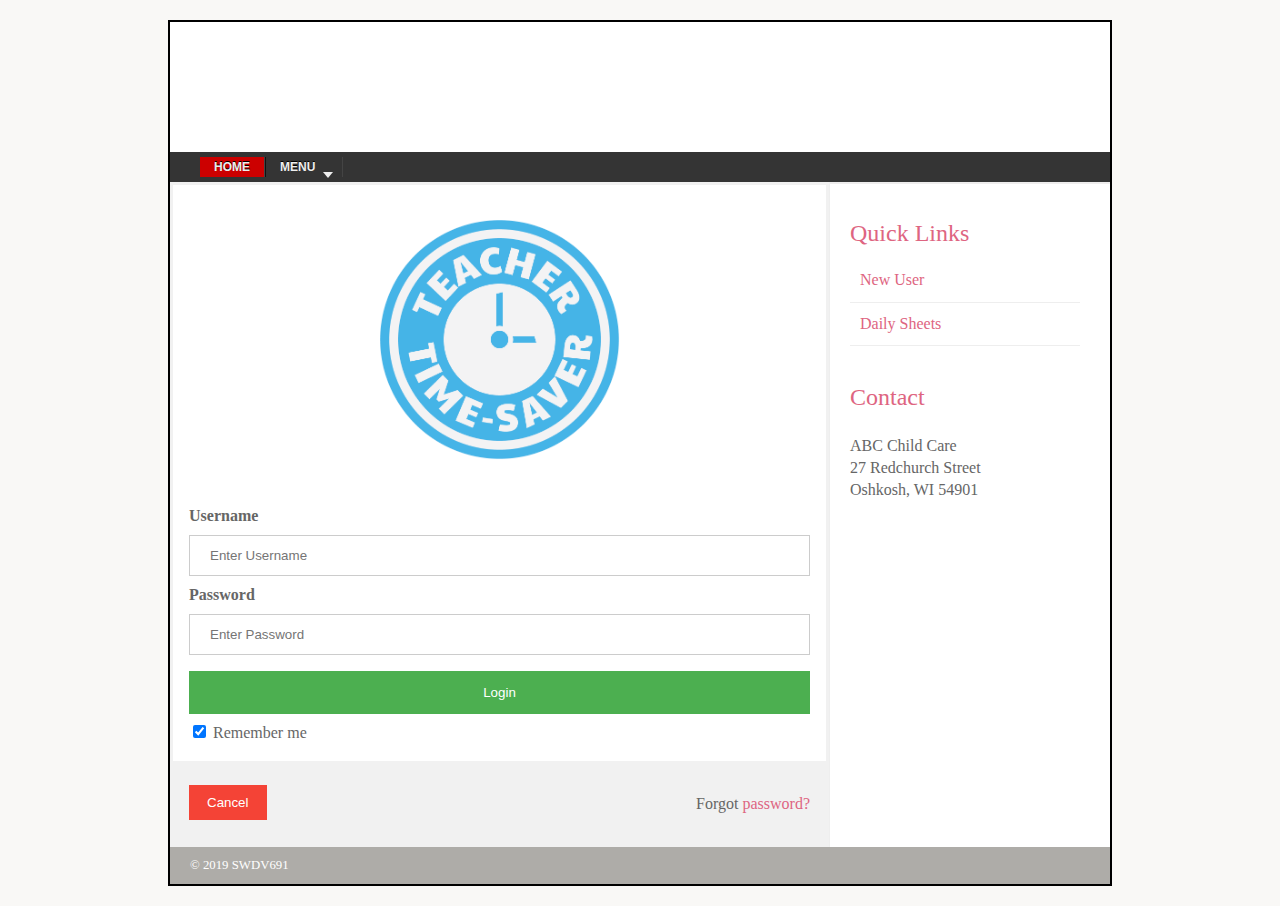
==== index.html @ 15d46de1 "SPRINT 2: Development Retrospective" ====
<!DOCTYPE html>
<html>
	<head>
        <title>Time Saver</title>
        <link href="css/mystyle.css" rel="stylesheet" type="text/css">
	</head>
	<body>
		<div class="wrapper">
			<header>
				<h1>ABC Child Care</h1>
				<nav>
						<ul id='menu'>
						  <li><a class='home' href='/'>Home</a></li>
						  <li><a class='prett' href='#' title='Menu'>Menu</a>
							<ul class='menus'>
							  <li class='has-submenu'><a class='prett' href='Dropdown 1' title='Dropdown 1'>Add Users</a>
								<ul class='submenu'>
								  <li><a href="studentForm.html" title="Sub Menu">Student</a></li>
								  <li><a href="staff.html" title="Sub Menu">Staff</a></li>
								</ul>
							  </li>
							  <li><a href="daily.html" title='Dropdown 2'>Daily Sheet</a></li>
							  <li><a href="contact.html" title='Dropdown 3'>Contact</a></li>
							</ul>
						  </li>
						</ul>
					  </nav>
			</header>
			<section class="courses">
					<form action="action_page.php">
							<div class="imgcontainer">
								<img src="images/time_saver.png" alt="Avatar" class="avatar">
							</div>
						
							<div class="container">
								<label for="uname"><b>Username</b></label>
								<input type="text" placeholder="Enter Username" name="uname" required>
						
								<label for="psw"><b>Password</b></label>
								<input type="password" placeholder="Enter Password" name="psw" required>
						
								<button type="submit">Login</button>
								<label>
									<input type="checkbox" checked="checked" name="remember"> Remember me
								</label>
							</div>
						
							<div class="container" style="background-color:#f1f1f1">
								<button type="button" class="cancelbtn">Cancel</button>
								<span class="psw">Forgot <a href="#">password?</a></span>
							</div>
						</form>
			</section>
			<aside>
				<section class="popular-recipes">
					<h2>Quick Links</h2>
					<a href="">New User</a>
					<a href="">Daily Sheets</a>
				</section>
				<section class="contact-details">
					<h2>Contact</h2>
					<p>ABC Child Care<br />
						27 Redchurch Street<br />
						Oshkosh, WI 54901</p>
				</section>
			</aside>
			<footer>
				&copy; 2019 SWDV691
			</footer>
		</div><!-- .wrapper -->
	</body>
</html>
---- css/mystyle.css ----
header, section, footer, aside, nav, article, figure, figcaption {
    display: block;
}
body {
    color: #666666;
    background-color: #f9f8f6;
    background-image: ("images/dark-wood.jpg");
    background-position: center;
    font-family: Georgia, Times, serif;
    line-height: 1.4em;
    margin: 0px;
}
.wrapper {
    width: 940px;
    margin: 20px auto 20px auto;
    border: 2px solid #000000;
    background-color: #ffffff;
}
header {
    height: 160px;
    background-image: url("images/header.jpg");
}
h1 {
    text-indent: -9999px;
    width: 940px;
    height: 130px;
    margin: 0px;
}
nav, footer {
    clear: both;
    color: #ffffff;
    background-color: #aeaca8;
    height: 30px;
}
nav ul {
    margin: 0px;
    padding: 5px 0px 5px 30px;
}
nav li {
    display: inline;
    margin-right: 40px;
}
nav li a {
    color: #ffffff;
}
nav li a:hover, nav li a.current {
    color: #000000;
}
section.courses {
    float: left;
    width: 659px;
    border-right: 1px solid #eeeeee;
}
article {
    clear: both;
    overflow: auto;
    width: 100%;
}
hgroup {
    margin-top: 40px;
}
figure {
    float: left;
    width: 290px;
    height: 220px;
    padding: 5px;
    margin: 20px;
    border: 1px solid #eeeeee;
}
figcaption {
    font-size: 90%;
    text-align: left;
}
aside {
    width: 230px;
    float: left;
    padding: 0px 0px 0px 20px;
}
aside section a {
    display: block;
    padding: 10px;
    border-bottom: 1px solid #eeeeee;
}
aside section a:hover {
    color: #985d6a;
    background-color: #efefef;
}
a {
    color: #de6581;
    text-decoration: none;
}
h1, h2, h3 {
    font-weight: normal;
}
h2 {
    margin: 10px 0px 5px 0px;
    padding: 0px;
}
h3 {
    margin: 0px 0px 10px 0px;
    color: #de6581;
}
aside h2 {
    padding: 30px 0px 10px 0px;
    color: #de6581;
}
footer {
    font-size: 80%;
    padding: 7px 0px 0px 20px;
}


.myForm {
    font-family: "Lucida Sans Unicode", "Lucida Grande", sans-serif;
    font-size: 0.8em;
    width: 20em;
    padding: 1em;
    border: 10px solid #ccc;
    margin: auto;
    }
    
    .myForm * {
    box-sizing: border-box;
    }
    
    .myForm fieldset {
    border: none;
    padding: 0;
    }
    
    .myForm legend,
    .myForm label {
    padding: 0;
    font-weight: bold;
    }
    
    .myForm label.choice {
    font-size: 0.9em;
    font-weight: normal;
    }
    
    .myForm input[type="text"],
    .myForm input[type="tel"],
    .myForm input[type="email"],
    .myForm input[type="datetime-local"],
    .myForm select,
    .myForm textarea {
    display: block;
    width: 100%;
    border: 1px solid #ccc;
    font-family: "Lucida Sans Unicode", "Lucida Grande", sans-serif;
    font-size: 0.9em;
    padding: 0.3em;
    }
    
    .myForm textarea {
    height: 100px;
    }
    
    .myForm button {
    padding: 1em;
    border-radius: 0.5em;
    background: #eee;
    border: none;
    font-weight: bold;
    margin-top: 1em;
    }
    
    .myForm button:hover {
    background: #ccc;
    cursor: pointer;
    }

    

    .dropdown-submenu {
        position: relative;
    }
      
      .dropdown-submenu .dropdown-menu {
        top: 0;
        left: 100%;
        margin-top: -1px;
    }

    #menu {
        background: #343434;
        color: #eee;
        height: 20px;
        border-bottom: 2px solid #eeeded
      }
      
      #menu ul,
      #menu li {
        margin: 0 0;
        padding: 0 0;
        list-style: none
      }
      
      #menu ul {
        height: 35px
      }
      
      #menu li {
        float: left;
        display: inline;
        position: relative;
        font: bold 12px Arial;
        text-shadow: 0 -1px 0 #000;
        border-right: 1px solid #444;
        border-left: 1px solid #111;
        text-transform: uppercase
      }
      
      #menu li:first-child {
        border-left: none
      }
      
      #menu a {
        display: block;
        line-height: 20px;
        padding: 0 14px;
        text-decoration: none;
        color: #eee;
      }
      
      #menu li:hover > a,
      #menu li a:hover {
        background: #111
      }
      
      #menu input {
        display: none;
        margin: 0 0;
        padding: 0 0;
        width: 80px;
        height: 20px;
        opacity: 0;
        cursor: pointer
      }
      
      #menu label {
        font: bold 30px Arial;
        display: none;
        width: 20px;
        height: 36px;
        line-height: 36px;
        text-align: center
      }
      
      #menu label span {
        font-size: 12px;
        position: absolute;
        left: 35px
      }
      
      #menu ul.menus {
        height: auto;
        width: 180px;
        background: #111;
        position: absolute;
        z-index: 99;
        display: none;
        border: 0;
      }
      
      #menu ul.menus li {
        display: block;
        width: 100%;
        font: 12px Arial;
        text-transform: none;
      }
      
      #menu li:hover ul.menus {
        display: block
      }
      
      #menu a.home {
        background: #c00;
      }
      
      #menu a.prett {
        padding: 0 27px 0 14px
      }
      
      #menu a.prett::after {
        content: "";
        width: 0;
        height: 0;
        border-width: 6px 5px;
        border-style: solid;
        border-color: #eee transparent transparent transparent;
        position: absolute;
        top: 15px;
        right: 9px
      }
      
      #menu ul.menus a:hover {
        background: #333;
      }
      
      #menu ul.menus .submenu {
        display: none;
        position: absolute;
        left: 180px;
        background: #111;
        top: 0;
        width: 180px;
      }
      
      #menu ul.menus .submenu li {
        background: #111;
      }
      
      #menu ul.menus .has-submenu:hover .submenu {
        display: block;
      }

      #show:not(:checked) ~ p { display: none }


     /* Bordered form */
    form {
        border: 3px solid #f1f1f1;
    }
    
    /* Full-width inputs */
    input[type=text], input[type=password] {
        width: 100%;
        padding: 12px 20px;
        margin: 8px 0;
        display: inline-block;
        border: 1px solid #ccc;
        box-sizing: border-box;
    }
    
    /* Set a style for all buttons */
    button {
        background-color: #4CAF50;
        color: white;
        padding: 14px 20px;
        margin: 8px 0;
        border: none;
        cursor: pointer;
        width: 100%;
    }
    
    /* Add a hover effect for buttons */
    button:hover {
        opacity: 0.8;
    }
    
    /* Extra style for the cancel button (red) */
    .cancelbtn {
        width: auto;
        padding: 10px 18px;
        background-color: #f44336;
    }
    
    /* Center the avatar image inside this container */
    .imgcontainer {
        text-align: center;
        margin: 24px 0 12px 0;
    }
    
    /* Avatar image */
    img.avatar {
        width: 40%;
        border-radius: 50%;
    }
    
    /* Add padding to containers */
    .container {
        padding: 16px;
    }
    
    /* The "Forgot password" text */
    span.psw {
        float: right;
        padding-top: 16px;
    }
    
    /* Change styles for span and cancel button on extra small screens */
    @media screen and (max-width: 300px) {
        span.psw {
        display: block;
        float: none;
        }
        .cancelbtn {
        width: 100%;
        }
    }
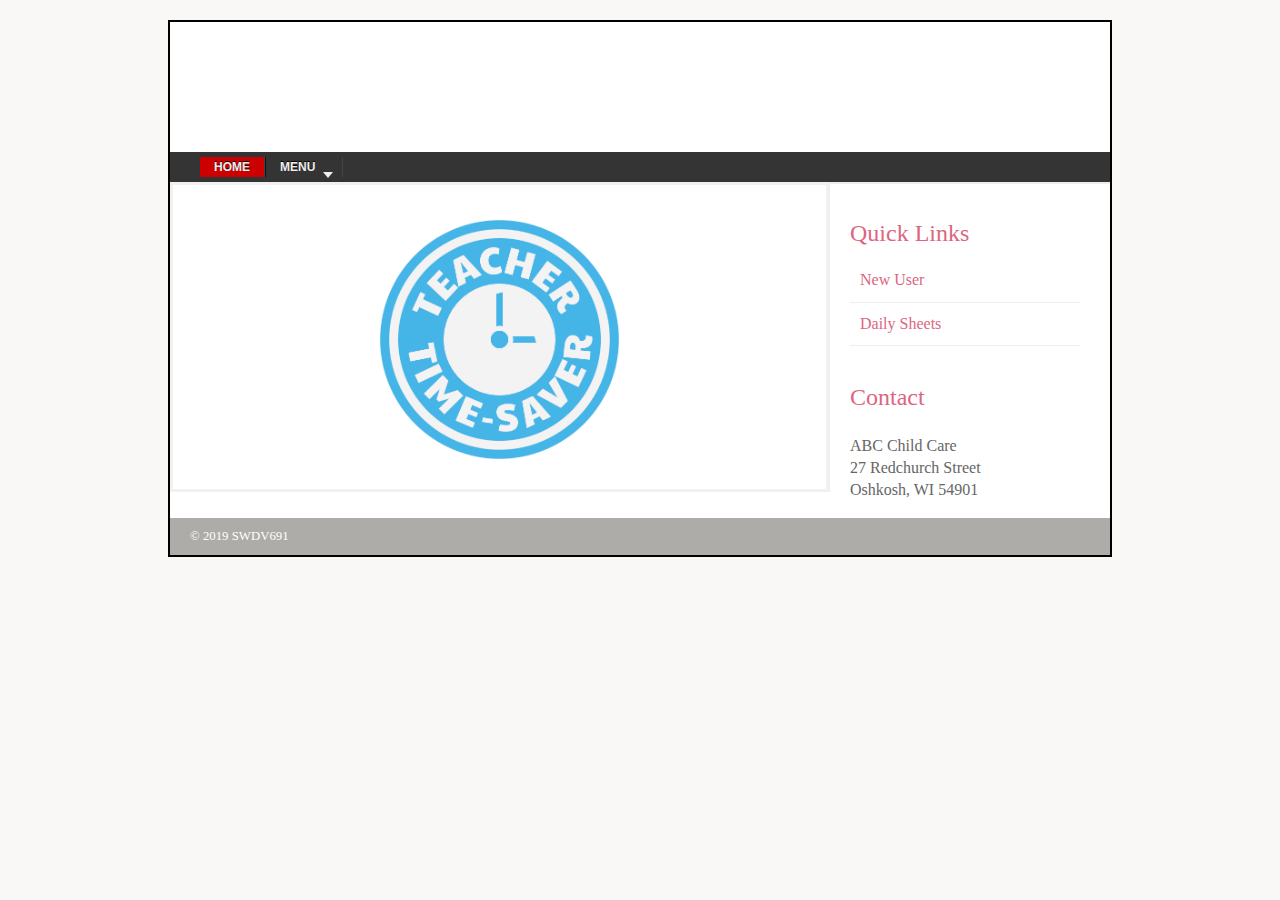
==== commit 8f0a1364: "Capstone Project Updates" ====
--- a/index.html
+++ b/index.html
@@ -10,10 +10,10 @@
 				<h1>ABC Child Care</h1>
 				<nav>
 						<ul id='menu'>
-						  <li><a class='home' href='/'>Home</a></li>
-						  <li><a class='prett' href='#' title='Menu'>Menu</a>
+						  <li><a class='home' href='index.html'>Home</a></li>
+						  <li><a class='prett' title='Menu'>Menu</a>
 							<ul class='menus'>
-							  <li class='has-submenu'><a class='prett' href='Dropdown 1' title='Dropdown 1'>Add Users</a>
+							  <li class='has-submenu'><a class='prett' title='Dropdown 1'>Add Users</a>
 								<ul class='submenu'>
 								  <li><a href="studentForm.html" title="Sub Menu">Student</a></li>
 								  <li><a href="staff.html" title="Sub Menu">Staff</a></li>
@@ -30,24 +30,6 @@
 					<form action="action_page.php">
 							<div class="imgcontainer">
 								<img src="images/time_saver.png" alt="Avatar" class="avatar">
-							</div>
-						
-							<div class="container">
-								<label for="uname"><b>Username</b></label>
-								<input type="text" placeholder="Enter Username" name="uname" required>
-						
-								<label for="psw"><b>Password</b></label>
-								<input type="password" placeholder="Enter Password" name="psw" required>
-						
-								<button type="submit">Login</button>
-								<label>
-									<input type="checkbox" checked="checked" name="remember"> Remember me
-								</label>
-							</div>
-						
-							<div class="container" style="background-color:#f1f1f1">
-								<button type="button" class="cancelbtn">Cancel</button>
-								<span class="psw">Forgot <a href="#">password?</a></span>
 							</div>
 						</form>
 			</section>
